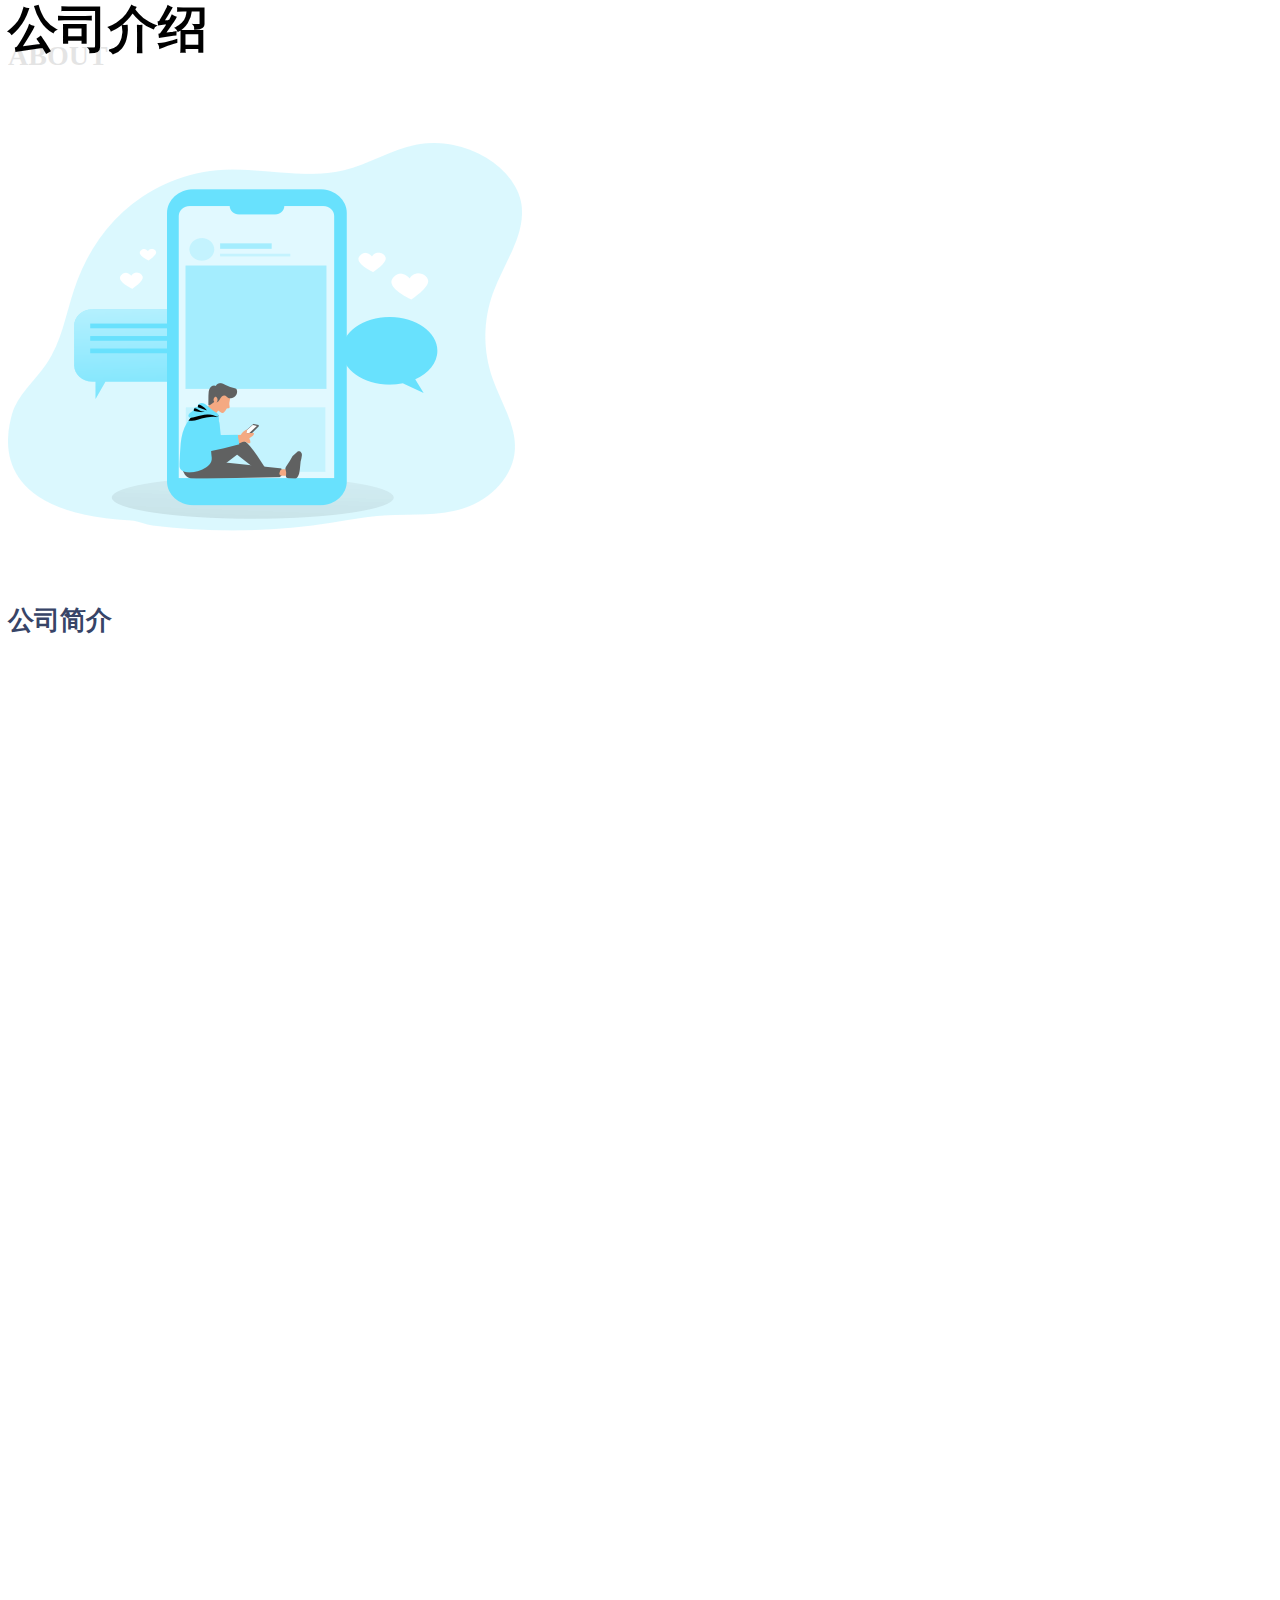
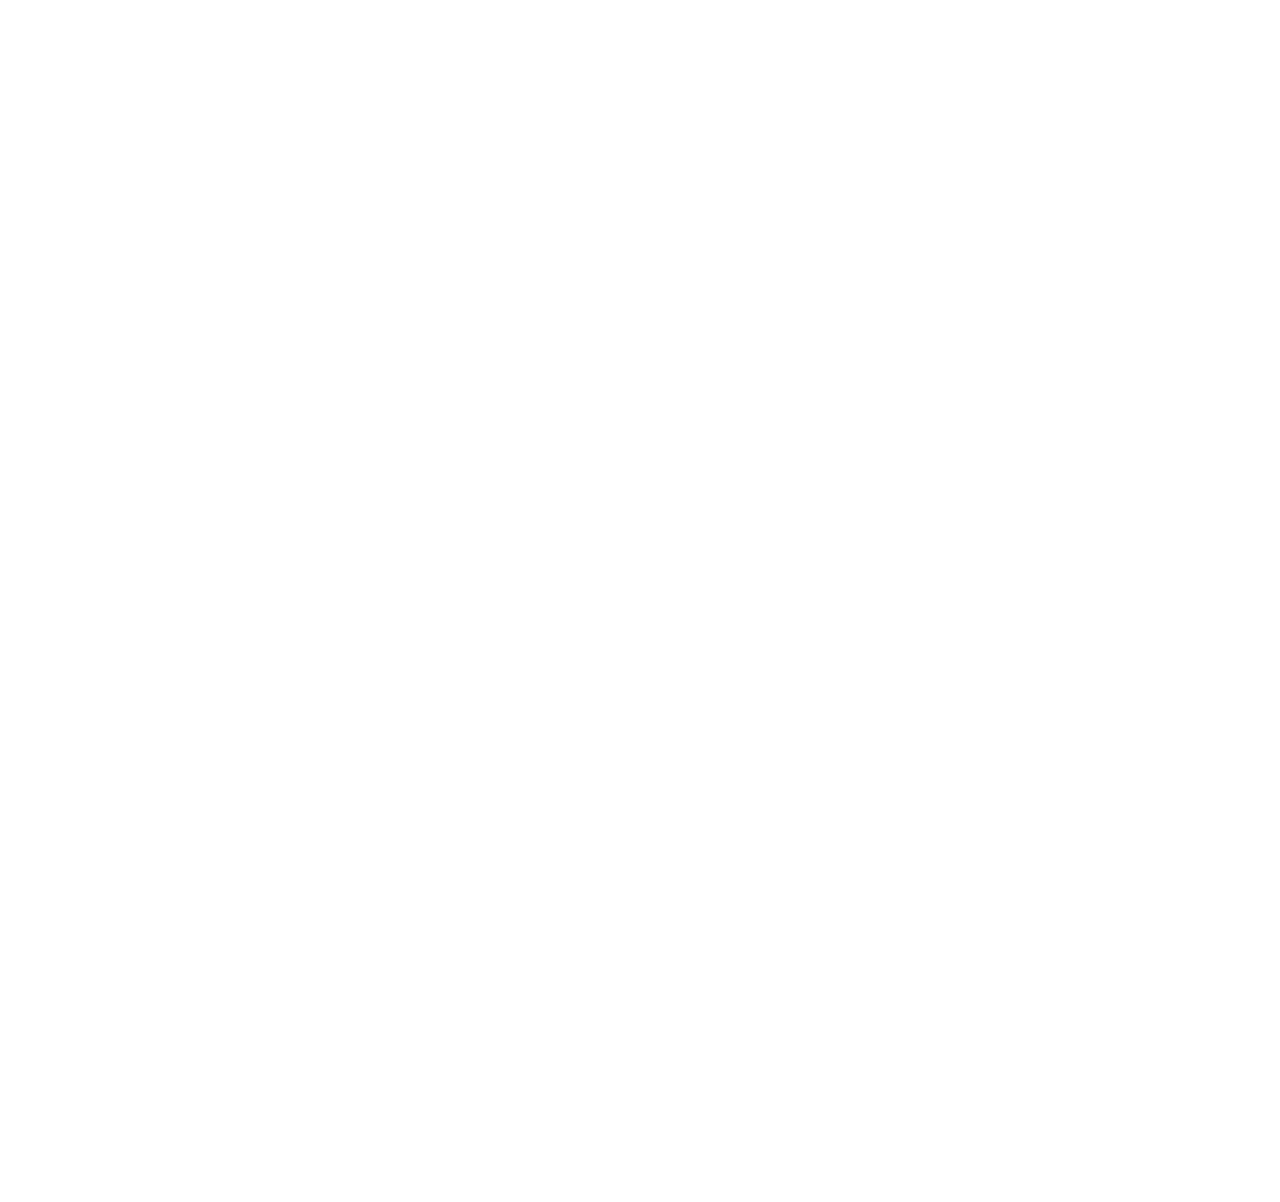
==== contact.html @ 5b39d06f "first" ====
<!DOCTYPE html>
<html lang="en">

<head>
    <meta charset="UTF-8">
    <meta http-equiv="X-UA-Compatible" content="IE=edge">
    <meta name="viewport" content="width=device-width, initial-scale=1.0">
    <meta name="Language" Content="zh-CN">
    <link rel="icon" type="image/x-icon" href="images/small-logo.png">
    <meta name="renderer" content="webkit">
    <title>五嘉</title>
    <meta name="keywords" content="电信，移动，联通">
    <meta name="description" content="五嘉平台-通信中台，三大运营商通信能力，业务数据中台的体现">
    <META NAME="Robots" CONTENT="All">
    <meta name="Copyright" Content="本页版权归wujia所有。All Rights Reserved">
    <link rel="stylesheet" href="css/bootstrap.min.css">
    <link rel="stylesheet" href="css/common.css">
    <link rel="stylesheet" href="css/reset.css">
    <link rel="stylesheet" href="css/mobile.css">
    <link rel="stylesheet" href="css/animate.css">
    <link rel="stylesheet" href="css/contact.css">
</head>

<body>
    <div id="header"></div>
    <div id="main">
        <!-- part1 -->
        <section class="part1">
            <div class="part1_bg">
                <div class="container">
                    <div class="row">
                        <div class="col">
                            <h1 class="fontTiHei ft_50 pt1-title ft_response animated fadeIn-animation vertical-middle">
                                公司介绍
                                <span class="sub_head text-center">ABOUT</span>
                            </h1>
                            <!-- <p class="main_text_color h-25 pt1-title2 animated fadeIn-animation">快速集成、二进制私有协议、亿级并发的高可用短彩信平台</p> -->
                            <!-- <button type="button" class="btn btn-primary btn-lg expr_btn pt1-title3 animated fadeIn-animation">立即体验</button> -->
                        </div>
                        <div class="col text-center">
                            <!-- <img class="scale-animation animated" src="images/product/contact_bj.png" alt=""> -->
                            <img class="scale-animation animated" src="images/home/company2.png" alt="">
                        </div>
                    </div>
                </div>
            </div>
        </section>
        <!-- part2 -->
        <section class="part2">
            <div class="container">
                <h3 class="text-center mt_68 mb_32 pt2-title title_color">公司简介</h3>
                <div class="row mt_48">
                    <div
                        class="col-12 col-md-12 col-sm-12 col-xs-12 col-lg-6 col-xl-6 text-center lf_animate opacity_0">
                        <img src="images/home/smart-banner2.jpg" alt="">
                    </div>
                    <div class="col-12 col-md-12 col-sm-12 col-xs-12 col-lg-6 col-xl-6 r_animate opacity_0">
                        <p class="text-justify main_text_color intro vertical-middle">
                            北京天启无限科技有限公司（简称“天启科技”），于2014年9月成立，设址在高新企业密集的中关村软件园区。公司核心人员来自搜狐、人民网、亚信等知名公司，公司经历过移动互联网大潮（to
                            c）、产业互联网经历(to
                            b)，有极其丰富的客户实践经验。现已成功转型至政府关系服务商领域。
                            公司将聚焦招商引资方向，将主要服务于文旅、城市更新、数字经济等方向的企业，协助企业获取场景、项目、资金、超长期国债、财政补贴、银行贴息、办公场地、人才落户等全方位“一企一策”的重大支持，为企业在京发展保驾护航。
                        </p>
                    </div>
                </div>
            </div>
        </section>
        <!-- part3 -->
        <section class="part3 mb_92">
            <div class="container">
                <h3 class="text-center mt_118 mb_55 pt2-title title_color opacity_0">联系我们</h3>
                <div class="row opacity_0">
                    <div class="col-12 col-md-6 col-sm-12 col-xs-12 col-lg-6 col-xl-6">
                        <div> <img src="images/home/tongzhou.webp" alt=""></div>

                    </div>
                    <div class="col-12 col-md-6 col-sm-12 col-xs-12 col-lg-6 col-xl-6">
                        <div class="vertical-middle">
                            <h6 class="title_color mb_16">北京天启无限科技有限公司</h6>
                            <p class="main_text_color">北京市海淀区上地十街辉煌国际大厦5号楼14层1410室</p>
                            <p class="main_text_color">客服电话：11111111</p>
                            <p class="main_text_color tec">技术支持：11111111</p>
                        </div>

                    </div>
                </div>
            </div>
        </section>
    </div>
    <div id="footer"></div>
    <div class="back-top">
        <div class="c212b23b">
            <img src="images/back-top.png" alt="">
        </div>
    </div>
    <script src="js/jquery-3.5.1.min.js"></script>
    <script src="js/bootstrap.min.js"></script>
    <script src="js/common.js"></script>
    <script src="js/contact.js"></script>
</body>

</html>
---- css/common.css ----
/* @font-face{
    font-family: 'PingFang';
    src: url(../fonts/PingFang-Jian-ChangGuiTi-2.ttf);
  } */
   :root {
  --primary-color: #4daa81;
  --text-color: #7A8BA6;
  --title-color: #374467;
}


.main_text_color{
  color: var(--text-color);
}

.title_color{
  color: var(--title-color);
}

.main_color{
  color: var(--primary-color);
}


.num_color{
  color: var(--primary-color)!important;
}

  @font-face{
    font-family: 'YouSheBiaoTiHei';
    src: url(../fonts//YouSheBiaoTiHei-2.ttf);
  }
  /* @font-face{
    font-family: 'PingFang-Bold';
    src: url(../fonts/PingFang-Bold-2.ttf);
  } */
  body{
    width:100%
  }
  #main{
    width:100%
  }
  .fontTiHei{
    font-family: YouSheBiaoTiHei;
}
.current span {
    background-color:var(--primary-color)!important;
}
@media (min-width: 1200px){
    .container, .container-lg, .container-md, .container-sm, .container-xl {
    max-width: 1200px;
}
}
.ft-14{
    font-size:14px;
}
.ft_16{
  font-size: 1rem;
}
.ft_18{
  font-size:1.125rem;
}
.ft_20{
  font-size:1.25rem;
}
.ft_24{
  font-size:1.5rem;
}
.ft_26{
  font-size:1.625rem;
}
.ft_40{
  font-size:2.5rem;
}
.ft_50{
  font-size:3.125rem;
}
.mt_14{
  margin-top:0.875rem;
}
.mt_32{
  margin-top:2rem;
}
.pt_48{
  padding-top:3rem;
}
.pt_68{
  padding-top:4.25rem;
}
.pl_65{
  padding-left:4.0625rem;
}
.mt_40{
  margin-top:2.5rem;
}
.mt_48{
  margin-top:3rem;
}
.mt_68{
  margin-top:4.25rem;
}
.mt_86{
  margin-top:5.375rem;
}
.mt_118{
  margin-top:7.375rem;
}
.mt_32{
  margin-top:2rem;
}
.mb_14{
  margin-bottom: 0.875rem;
}
.mb_16{
  margin-bottom: 1rem;;
}
.mb_20{
  margin-bottom: 1.25rem;
}
.mb_22{
  margin-bottom: 1.375rem;
}
.mb_32{
  margin-bottom: 2rem;
}
.mb_55{
  margin-bottom:3.44rem ;
}
.mb_64{
  margin-bottom: 4rem;
}
.mb_76{
  margin-bottom: 4.75rem;
}
.mb_92{
  margin-bottom:5.75rem ;
}
.mb_142{
  margin-bottom: 8.875rem;
}
.pt_24{
  padding-top:1.5rem;
}
.pb_32{
  padding-bottom: 2rem;
}
.pt_32{
  padding-top: 2rem;
}
.pb_55{
  padding-bottom:3.44rem ;
}
.pb_130{
  padding-bottom: 8.125rem;
}
.width_80{
  width:80%;
}
.mg_auto{
  margin:0 auto;
}
.main_text_color{
  color:#7A8BA6
}
.title_color{
  color:#374467;
}
.white-color{
  color:#fff;
}
.main_color{
  color:#008BF7;
}
#footer{
  background-color: #F9FBFF;
}
.qr-code img{
  width:10.25rem;
  margin-top: 4.25rem
}
.back-top img{
  width:100%;
}
.back-top img:hover{
  -webkit-box-shadow: 2px 2px 12px 0px rgba(50, 50, 50, 0.38);
  -moz-box-shadow:    2px 2px 12px 0px rgba(50, 50, 50, 0.38);
  box-shadow:         2px 2px 12px 0px rgba(50, 50, 50, 0.38);
}
.record p{
  color:#374467;
  margin-bottom: 0.5rem;
}
h3{
  font-family: PingFang-Bold;
}
.opacity_0{
  opacity: 0;
}
.vertical-middle{
  position: relative;
  top:50%;
  transform:translateY(-50%);
}
.num_color{
  color:#0086FF;
}
.animated {
  -webkit-animation-duration: 1s;
  animation-duration: 1s;
  -webkit-animation-fill-mode: both;
  animation-fill-mode: both;
}
.fadeIn-animation{
  animation: fadeInUp 1s linear 2s forwards;
  -webkit-animation:fadeInUp 1s forwards;
  -o-animation:fadeInUp 1s forwards;
  -moz-animation: fadeInUp 1s forwards;
}
.fadeIn-left{
  animation: fadeInLeft 1s linear 2s forwards;
  -webkit-animation:fadeInLeft 1s forwards;
  -o-animation:fadeInLeft 1s forwards;
  -moz-animation: fadeInLeft 1s forwards;
}
.fadeIn-right{
  animation: fadeInRight 1s linear 2s forwards;
  -webkit-animation:fadeInRight 1s forwards;
  -o-animation:fadeInRight 1s forwards;
  -moz-animation: fadeInRight 1s forwards;
}
.scale-animation{
  animation:scales 1s forwards ;
  -webkit-animation:scales 1s forwards;
  -o-animation:scales 1s forwards;
  -moz-animation: scales 1s forwards;
}
.scale-big{
  animation:scaleBig 1s forwards ;
  -webkit-animation:scaleBig 1s forwards;
  -o-animation:scaleBig 1s forwards;
  -moz-animation: scaleBig 1s forwards;
}
.rotate-scale{
  animation:rotateScale 1s forwards ;
  -webkit-animation:rotateScale 1s forwards;
  -o-animation:rotateScale 1s forwards;
  -moz-animation: rotateScale 1s forwards;
}
.back-top{
  -webkit-box-sizing: border-box;
  -moz-box-sizing: border-box;
  box-sizing: border-box;
  margin: 0;
  padding: 0;
  color: #666a77;
  font-size: 14px;
  font-variant: tabular-nums;
  line-height: 1.5715;
  list-style: none;
  -moz-font-feature-settings: "tnum","tnum";
  font-feature-settings: "tnum","tnum";
  position: fixed;
  right: 5%;
  bottom: 50px;
  z-index: 10;
  width: 40px;
  height: 40px;
  cursor: pointer;
  display: none;
}
.sub_head{
  display: block;
  font-size: 1.75rem;
  opacity: 0.1;
  font-weight: bold;
  margin-top: -23px; 
}
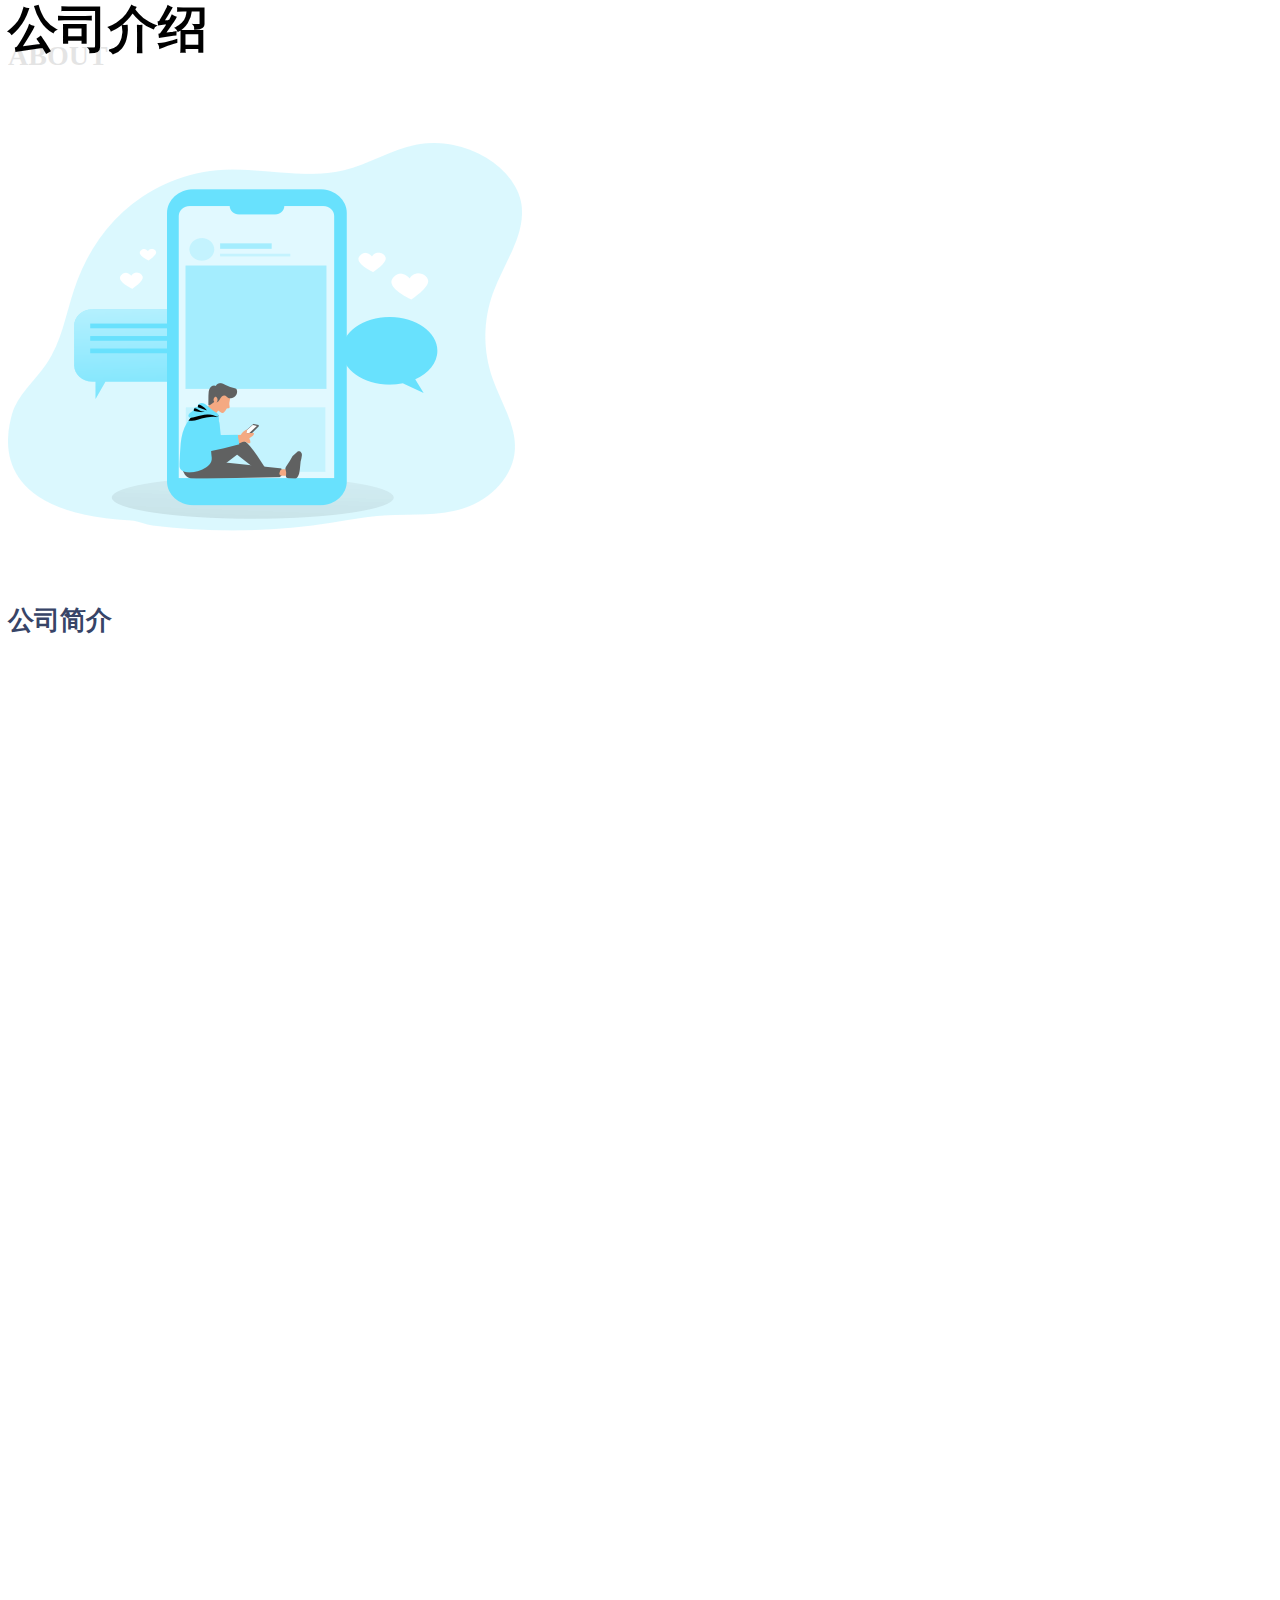
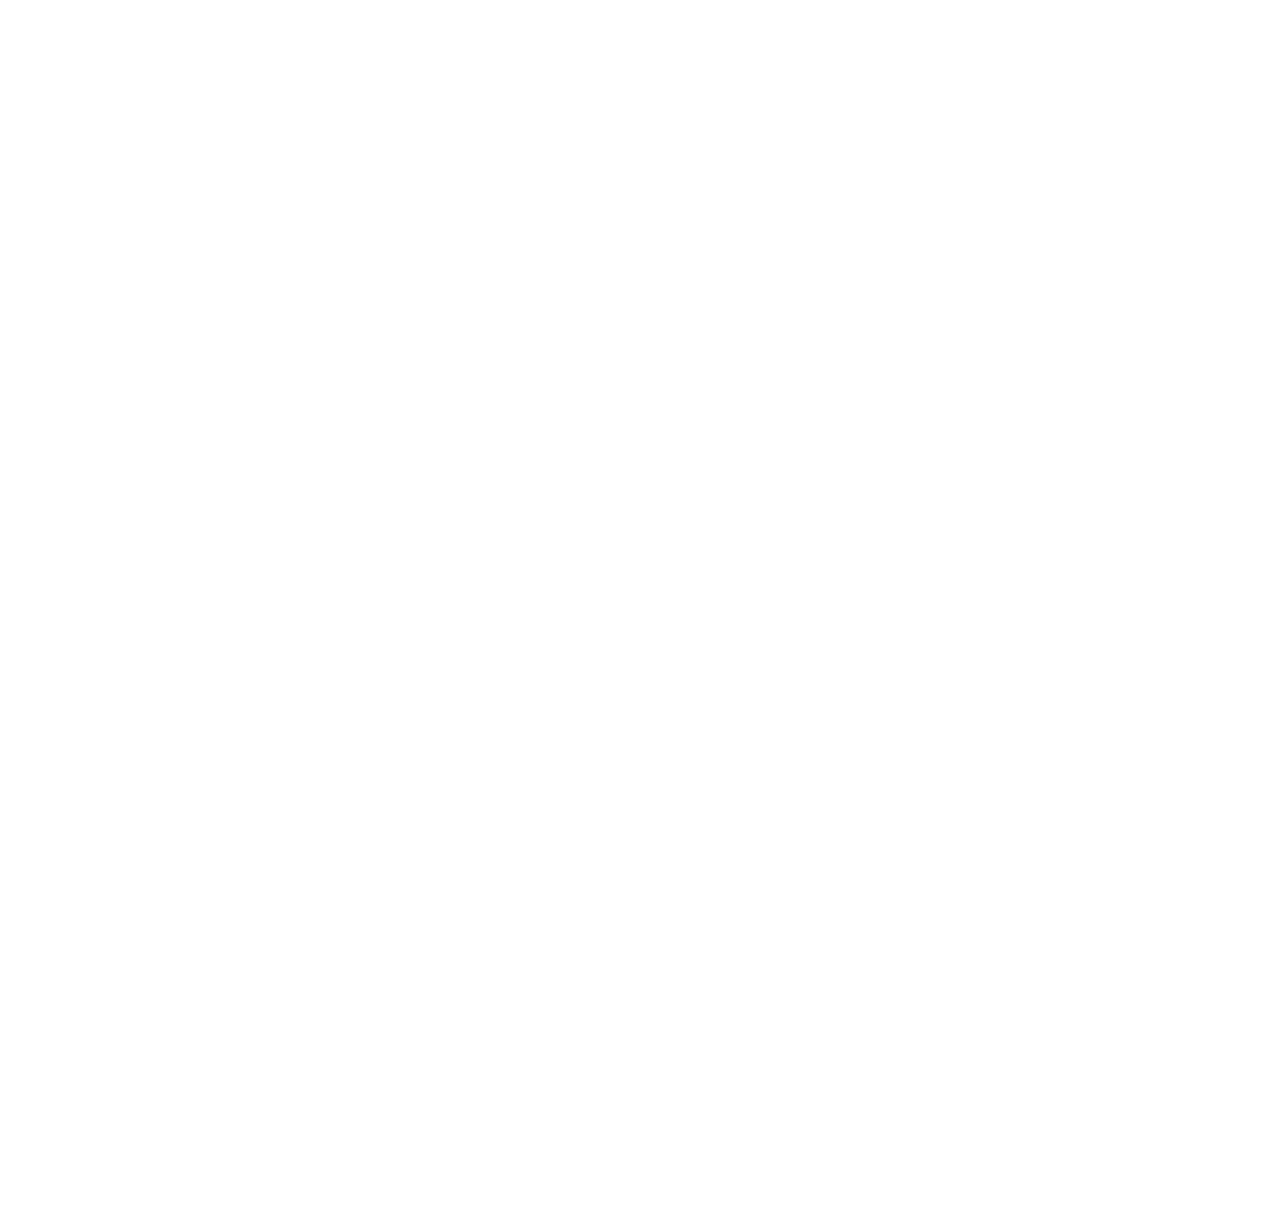
==== commit b672f304: "add-third" ====
--- a/contact.html
+++ b/contact.html
@@ -8,11 +8,9 @@
     <meta name="Language" Content="zh-CN">
     <link rel="icon" type="image/x-icon" href="images/small-logo.png">
     <meta name="renderer" content="webkit">
-    <title>五嘉</title>
-    <meta name="keywords" content="电信，移动，联通">
-    <meta name="description" content="五嘉平台-通信中台，三大运营商通信能力，业务数据中台的体现">
-    <META NAME="Robots" CONTENT="All">
-    <meta name="Copyright" Content="本页版权归wujia所有。All Rights Reserved">
+    <title>天启科技</title>
+    <meta name="keywords" content="北京天启无限科技有限公司">
+    <meta name="description" content="北京天启无限科技有限公司">
     <link rel="stylesheet" href="css/bootstrap.min.css">
     <link rel="stylesheet" href="css/common.css">
     <link rel="stylesheet" href="css/reset.css">
@@ -56,10 +54,8 @@
                     </div>
                     <div class="col-12 col-md-12 col-sm-12 col-xs-12 col-lg-6 col-xl-6 r_animate opacity_0">
                         <p class="text-justify main_text_color intro vertical-middle">
-                            北京天启无限科技有限公司（简称“天启科技”），于2014年9月成立，设址在高新企业密集的中关村软件园区。公司核心人员来自搜狐、人民网、亚信等知名公司，公司经历过移动互联网大潮（to
-                            c）、产业互联网经历(to
-                            b)，有极其丰富的客户实践经验。现已成功转型至政府关系服务商领域。
-                            公司将聚焦招商引资方向，将主要服务于文旅、城市更新、数字经济等方向的企业，协助企业获取场景、项目、资金、超长期国债、财政补贴、银行贴息、办公场地、人才落户等全方位“一企一策”的重大支持，为企业在京发展保驾护航。
+                            北京天启无限科技有限公司（简称“天启科技”），成立于2014年，设址在北京市高新企业密集的中关村软件园区。公司核心人员来自搜狐、人民网、亚信等知名公司，公司紧跟国家大势，先后经历移动互联网、产业数智化的时代浪潮和商业合作，有极其丰富的客户案例和实践经验。
+                            在北京市和行政副中心-通州区委区政府的亲切关怀下，2022年公司调整核心业务为招商引资方向，主要服务于数字经济、文化旅游、城市更新、老旧厂房更新、商务服务、生物医药和大健康等方向的企业，协助企业在北京市和通州区获取产业场景、产业项目、政府扶持资金、超长期国债、财政补贴、银行贴息、办公场地、人才落户等全方位“一企一策”的重大政府支持，为企业在京发展扬帆起航、保驾护航。
                         </p>
                     </div>
                 </div>
